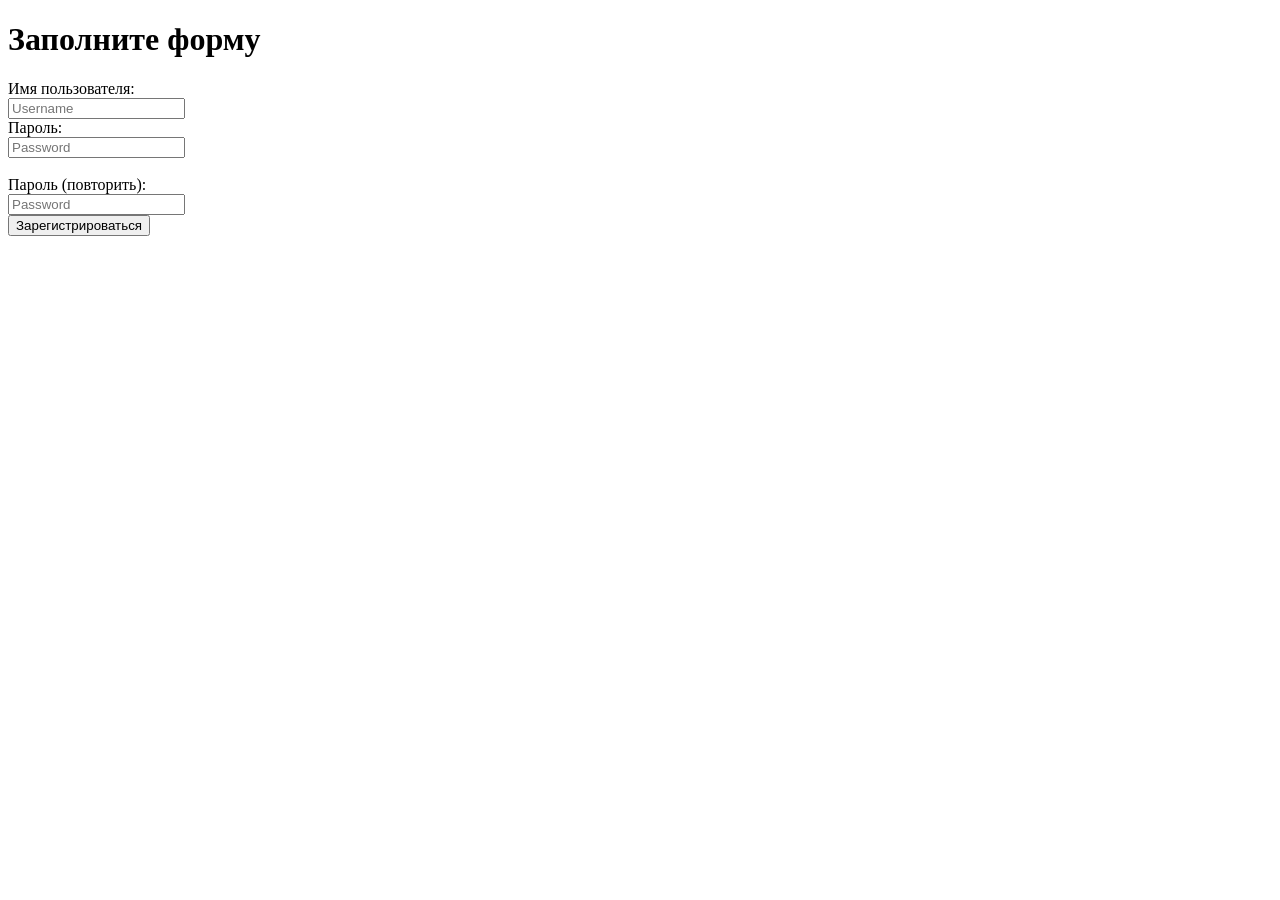
==== src/main/resources/static/regform.html @ acc39301 "Release V1.5 User registration is added." ====
<!DOCTYPE html>
<html lang="en">
<head>
    <meta charset="UTF-8">
    <title>Форма регистрации</title>
    <link rel="stylesheet" href="/guestbook/css/general.css">
</head>
<body>
    <h1>Заполните форму</h1>
    <div class="form_container">
        <form id=login action="/guestbook/regform" method="POST">
            <div class="form_element">
                <label for="username">Имя пользователя:</label>
                <br/>
                <input type="text" name="username" id="username" placeholder="Username"/>
            </div>
            <div class="form_element">
                <label for="password">Пароль:</label>
                <br/>
                <input type="password" name="password" id="password" placeholder="Password"/>
            </div>
            <br/>
            <div class="form_element">
                <label for="password">Пароль (повторить):</label>
                <br/>
                <input type="password" id="password2" placeholder="Password"/>
            </div>
            <input type="submit" value="Зарегистрироваться">
        </form>
    </div>

</body>
</html>
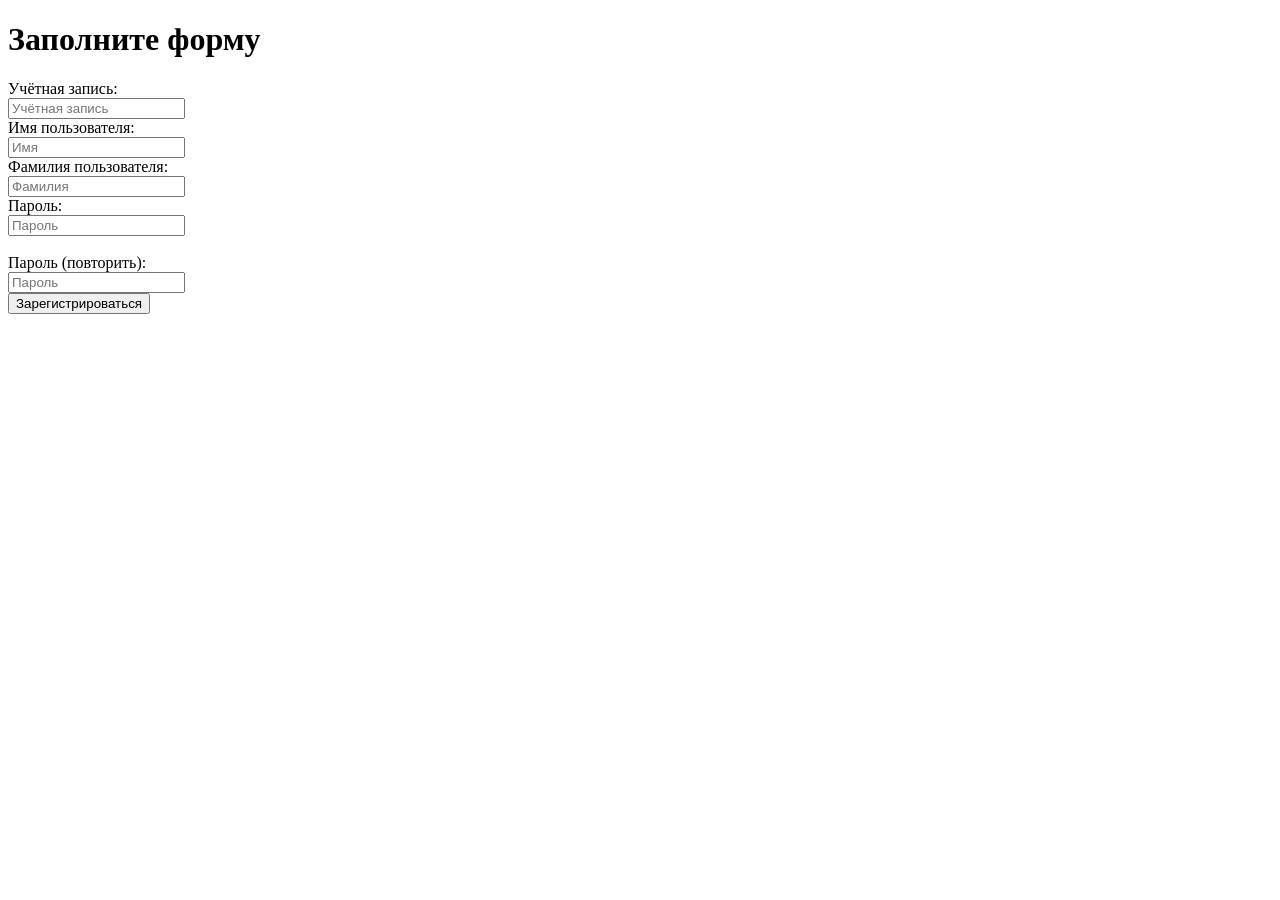
==== commit f472c8a4: "Release V1.6 Full guest support is added." ====
--- a/src/main/resources/static/regform.html
+++ b/src/main/resources/static/regform.html
@@ -10,20 +10,30 @@
     <div class="form_container">
         <form id=login action="/guestbook/regform" method="POST">
             <div class="form_element">
-                <label for="username">Имя пользователя:</label>
+                <label for="username">Учётная запись:</label>
                 <br/>
-                <input type="text" name="username" id="username" placeholder="Username"/>
+                <input type="text" name="username" id="username" placeholder="Учётная запись"/>
+            </div>
+            <div class="form_element">
+                <label for="firstname">Имя пользователя:</label>
+                <br/>
+                <input type="text" name="firstname" id="firstname" placeholder="Имя"/>
+            </div>
+            <div class="form_element">
+                <label for="lastname">Фамилия пользователя:</label>
+                <br/>
+                <input type="text" name="lastname" id="lastname" placeholder="Фамилия"/>
             </div>
             <div class="form_element">
                 <label for="password">Пароль:</label>
                 <br/>
-                <input type="password" name="password" id="password" placeholder="Password"/>
+                <input type="password" name="password" id="password" placeholder="Пароль"/>
             </div>
             <br/>
             <div class="form_element">
                 <label for="password">Пароль (повторить):</label>
                 <br/>
-                <input type="password" id="password2" placeholder="Password"/>
+                <input type="password" id="password2" placeholder="Пароль"/>
             </div>
             <input type="submit" value="Зарегистрироваться">
         </form>
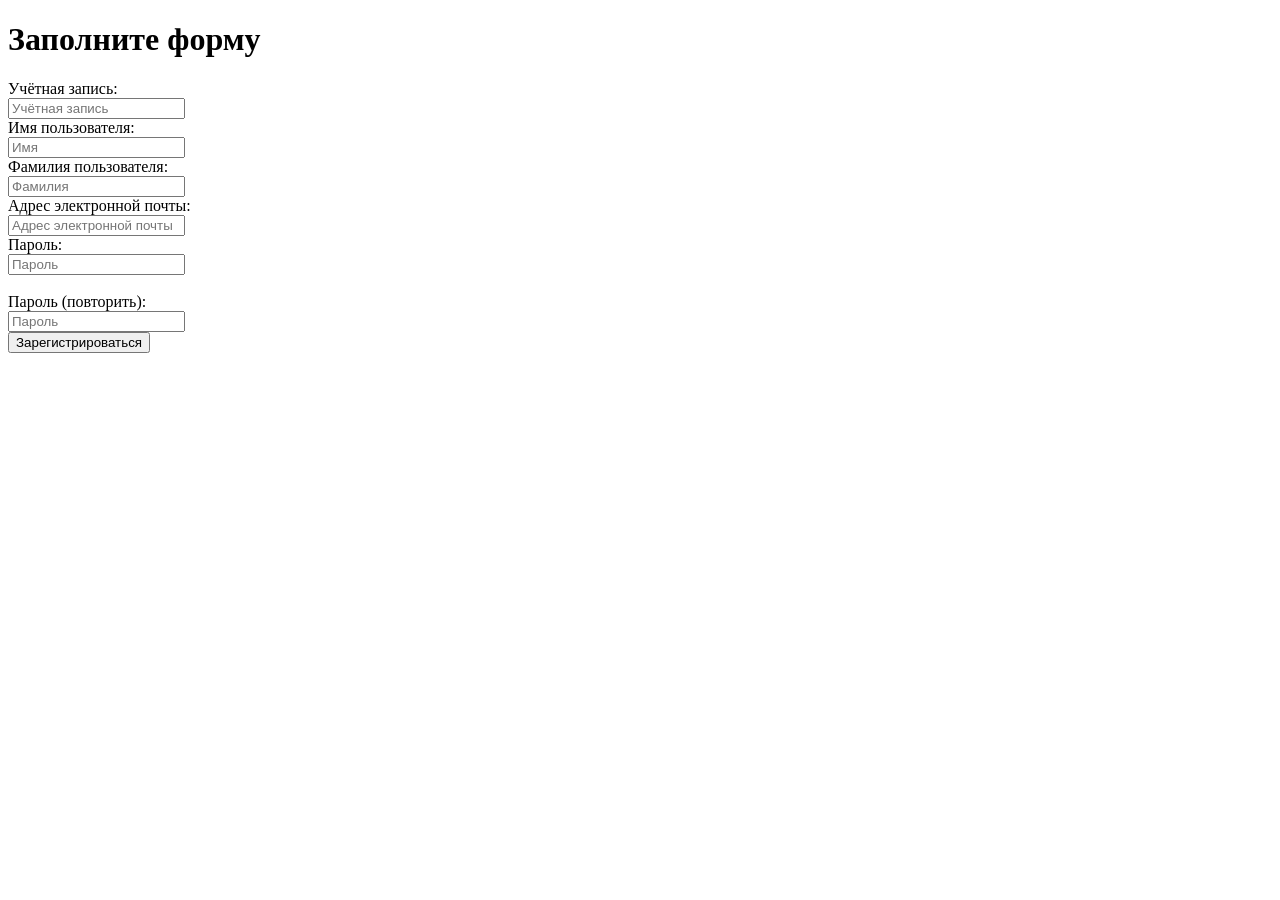
==== commit d3a706ef: "V 0.9.2 Some inter" ====
--- a/src/main/resources/static/regform.html
+++ b/src/main/resources/static/regform.html
@@ -1,14 +1,14 @@
 <!DOCTYPE html>
-<html lang="en">
+<html lang="en" xmlns="http://www.w3.org/1999/html">
 <head>
     <meta charset="UTF-8">
     <title>Форма регистрации</title>
-    <link rel="stylesheet" href="/guestbook/css/general.css">
+    <link rel="stylesheet" href="/css/general.css">
 </head>
 <body>
     <h1>Заполните форму</h1>
     <div class="form_container">
-        <form id=login action="/guestbook/regform" method="POST">
+        <form id="login" action="/regform" method="POST">
             <div class="form_element">
                 <label for="username">Учётная запись:</label>
                 <br/>
@@ -25,6 +25,11 @@
                 <input type="text" name="lastname" id="lastname" placeholder="Фамилия"/>
             </div>
             <div class="form_element">
+                <label for="emailaddress">Адрес электронной почты:</label>
+                <br/>
+                <input type="email" name="emailaddress" id="emailaddress" placeholder="Адрес электронной почты"/>
+            </div>
+            <div class="form_element">
                 <label for="password">Пароль:</label>
                 <br/>
                 <input type="password" name="password" id="password" placeholder="Пароль"/>
@@ -35,9 +40,11 @@
                 <br/>
                 <input type="password" id="password2" placeholder="Пароль"/>
             </div>
-            <input type="submit" value="Зарегистрироваться">
+            <input type="submit" value="Зарегистрироваться" id="button">
         </form>
     </div>
+<script src="../script/regform.js" defer></script>
+
 
 </body>
 </html>
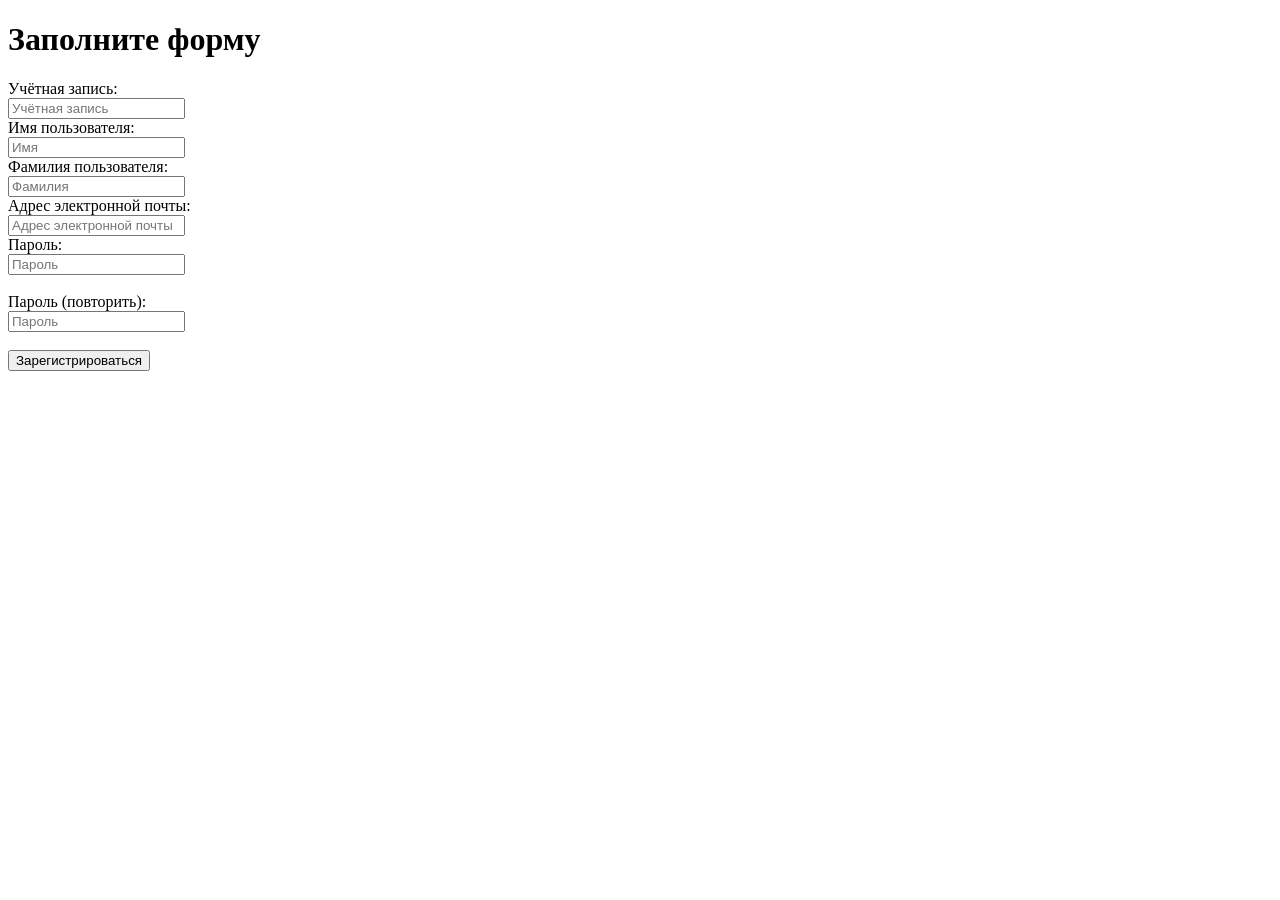
==== commit f4030a42: "V 0.9.5 with comments for async." ====
--- a/src/main/resources/static/regform.html
+++ b/src/main/resources/static/regform.html
@@ -3,45 +3,48 @@
 <head>
     <meta charset="UTF-8">
     <title>Форма регистрации</title>
-    <link rel="stylesheet" href="/css/general.css">
+    <link rel="stylesheet" href="/guestbook/css/general.css">
 </head>
 <body>
-    <h1>Заполните форму</h1>
-    <div class="form_container">
-        <form id="login" action="/regform" method="POST">
-            <div class="form_element">
-                <label for="username">Учётная запись:</label>
+    <div>
+        <h1>Заполните форму</h1>
+        <div class="form_container">
+            <form id="login" action="/guestbook/regform" method="POST">
+                <div class="form_element">
+                    <label for="username">Учётная запись:</label>
+                    <br/>
+                    <input type="text" name="username" id="username" placeholder="Учётная запись"/>
+                </div>
+                <div class="form_element">
+                    <label for="firstname">Имя пользователя:</label>
+                    <br/>
+                    <input type="text" name="firstname" id="firstname" placeholder="Имя"/>
+                </div>
+                <div class="form_element">
+                    <label for="lastname">Фамилия пользователя:</label>
+                    <br/>
+                    <input type="text" name="lastname" id="lastname" placeholder="Фамилия"/>
+                </div>
+                <div class="form_element">
+                    <label for="emailaddress">Адрес электронной почты:</label>
+                    <br/>
+                    <input type="email" name="emailaddress" id="emailaddress" placeholder="Адрес электронной почты"/>
+                </div>
+                <div class="form_element">
+                    <label for="password">Пароль:</label>
+                    <br/>
+                    <input type="password" name="password" id="password" placeholder="Пароль"/>
+                </div>
                 <br/>
-                <input type="text" name="username" id="username" placeholder="Учётная запись"/>
-            </div>
-            <div class="form_element">
-                <label for="firstname">Имя пользователя:</label>
+                <div class="form_element">
+                    <label for="password">Пароль (повторить):</label>
+                    <br/>
+                    <input type="password" id="password2" placeholder="Пароль"/>
+                </div>
                 <br/>
-                <input type="text" name="firstname" id="firstname" placeholder="Имя"/>
-            </div>
-            <div class="form_element">
-                <label for="lastname">Фамилия пользователя:</label>
-                <br/>
-                <input type="text" name="lastname" id="lastname" placeholder="Фамилия"/>
-            </div>
-            <div class="form_element">
-                <label for="emailaddress">Адрес электронной почты:</label>
-                <br/>
-                <input type="email" name="emailaddress" id="emailaddress" placeholder="Адрес электронной почты"/>
-            </div>
-            <div class="form_element">
-                <label for="password">Пароль:</label>
-                <br/>
-                <input type="password" name="password" id="password" placeholder="Пароль"/>
-            </div>
-            <br/>
-            <div class="form_element">
-                <label for="password">Пароль (повторить):</label>
-                <br/>
-                <input type="password" id="password2" placeholder="Пароль"/>
-            </div>
-            <input type="submit" value="Зарегистрироваться" id="button">
-        </form>
+                <input type="submit" value="Зарегистрироваться" id="button">
+            </form>
+        </div>
     </div>
 <script src="../script/regform.js" defer></script>
 
